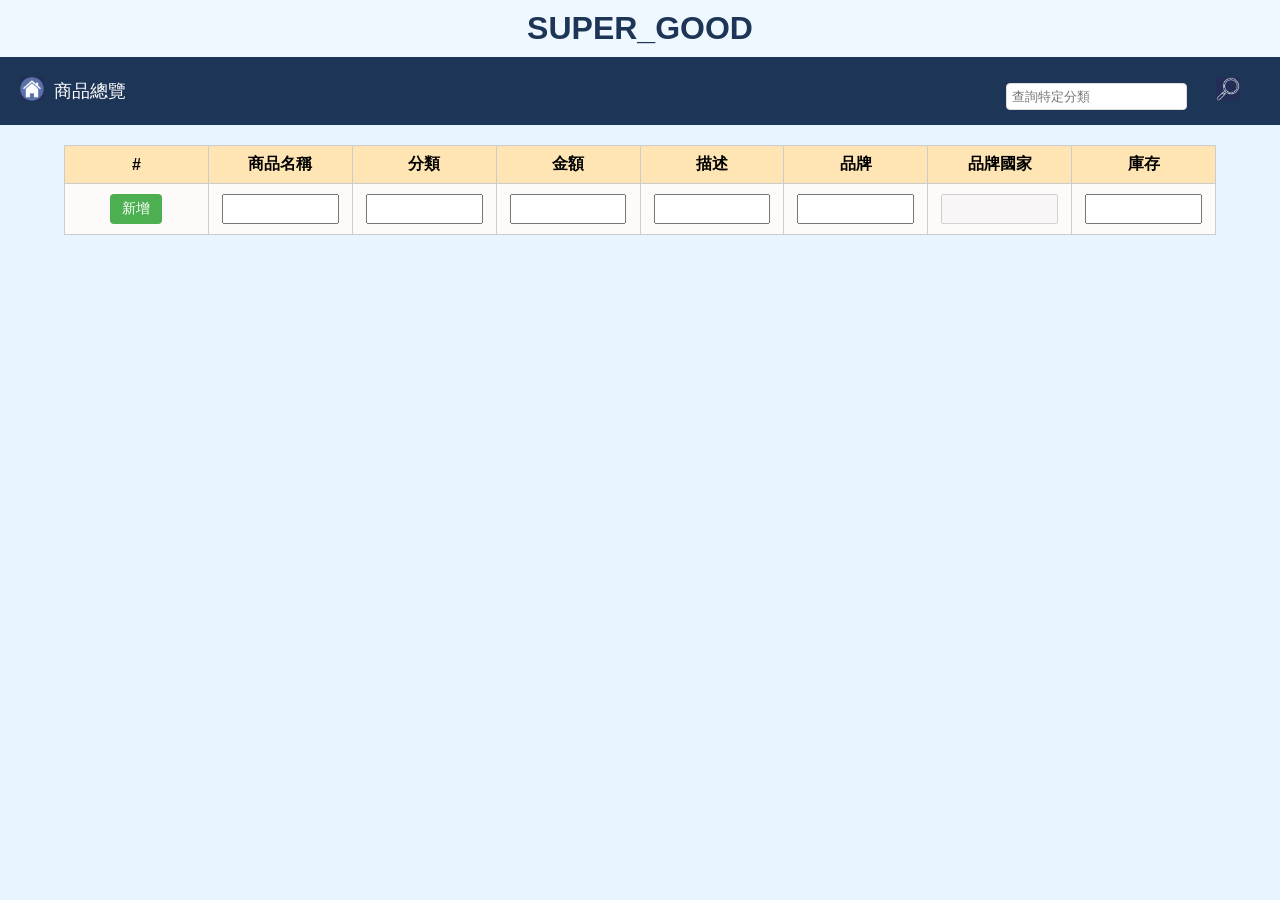
==== frontend/public/add_product.html @ 34a98a84 "12/29 add_project" ====
<!DOCTYPE html>
<html lang="zh-TW">
<head>
    <meta charset="UTF-8">
    <meta name="viewport" content="width=device-width, initial-scale=1.0">
    <title>新增商品</title>
    <link rel="stylesheet" href="css/bootstrap.min.css">
    <link rel="stylesheet" href="css/add_productStyles.css">
    <script>
        // 使用 JavaScript 獲取 URL 查詢參數
        window.onload = function() {
            const urlParams = new URLSearchParams(window.location.search);
            const category = urlParams.get('category') || ''; // 預設值為空字串
            document.querySelector('input[name="category"]').value = category;
        }
    </script>
</head>
<body>
    <div class="header">SUPER_GOOD</div>
    <!-- <div class="container"> -->
    <div class="navbar">
    <div class="home">
        <a href="index.php">
            <img src="img/home.png" alt="首頁圖示">
        </a>
        <a href="product.php">商品總覽</a>
    </div>
    <div class="search-bar">
    <form method="GET" action="product.php">
        <input type="text" name="category" placeholder="查詢特定分類">
        <button type="submit">
            <img src="img/search.png" alt="搜尋圖示">
        </button>
    </form>
</div>

</div>
<div class="container">
        <form id="productForm" method="post" action="http://localhost/goodbuy/backend/api/add_product.php",
        > 
            <table>
                <thead>
                    <tr>
                        <th>#</th>
                        <th>商品名稱</th>
                        <th>分類</th>
                        <th>金額</th>
                        <th>描述</th>
                        <th>品牌</th>
                        <th>品牌國家</th>
                        <th>庫存</th>
                    </tr>
                </thead>
                <tbody>
                    <tr>
                        <td><button type="submit">新增</button></td>
                        <td><input type="text" name="product_name" required></td>
                        <td><input type="text" name="category_name" required></td>
                        <td><input type="number" name="price" step="0.01" required></td>
                        <td><input type="text" name="description"></td>
                        <td><input type="text" name="brand_name" required></td>
                        <td><input type="text" name="brand_country" disabled ="disabled"></td>

                        <!-- <td><input type="text" name="brand_country"></td> -->
                        <td><input type="number" name="quantity" required></td>
                    </tr>
                </tbody>
            </table>
        </form>
    </div>
</div>

<script src="https://code.jquery.com/jquery-3.6.0.min.js"></script>
<script src="js/add_productscript.js" defer></script>
</body>
</html>
---- frontend/public/css/add_productStyles.css ----
body {
    font-family: Arial, sans-serif;
    background-color: #e8f4ff; /* Light blue background */
    margin: 0;
    padding: 0;
}
.header {
    background-color: #f0f8ff;
    text-align: center;
    font-size: 32px;
    font-weight: 900;
    color: #1d3557;
    padding: 10px 0;
    margin: 0;
}
.navbar {
    background-color: #1d3557;
    display: flex;
    align-items: center;
    justify-content: space-between;
    padding: 10px 20px;
}

.navbar .home {
    display: flex;
    align-items: center;
}

.navbar .home img {
    width: 24px;
    height: 24px;
    margin-right: 10px;
}

.navbar .home a {
    color: white;
    font-size: 18px;
    text-decoration: none;
}

.navbar .search-bar {
    display: flex;
    align-items: center;
}

.navbar .search-bar input {
    padding: 5px;
    border: 1px solid #ddd;
    border-radius: 4px;
    margin-right: 5px;
}

.navbar .search-bar button {
    background: none;
    border: none;
    cursor: pointer;
}

.navbar .search-bar button img {
    width: 24px;
    height: 24px;
}

button {
    background-color: #ff8c00; /* Bright orange button */
    border: none;
    padding: 10px 20px;
    color: white;
    font-size: 16px;
    cursor: pointer;
    border-radius: 4px;
}
button:hover {
    background-color: #e67e00; /* Darker orange */
}
.nav-bar {
    background-color: #2c3e50; /* Dark blue */
    padding: 10px;
    color: white;
    display: flex;
    align-items: center;
    justify-content: space-between;
}
.nav-bar a {
    color: white;
    text-decoration: none;
    font-size: 18px;
}
.nav-bar a:hover {
    text-decoration: underline;
}
.add-button-container {
    text-align: left;
    margin: 10px 5%;
}

.add-button {
    padding: 5px 10px;
    font-size: 16px;
    background-color: #4caf50;
    color: white;
    border: none;
    border-radius: 4px;
    cursor: pointer;
}

.add-button:hover {
    opacity: 0.8;
}

.category-count {
    font-size: 14px;
    color: #555;
    margin-left: 10px;
}

table {
    width: 100%; /* 表格寬度設置為 100% */
max-width: 1200px; /* 最大寬度，限制過大表格 */
margin: 20px auto;
border-collapse: collapse;
background-color: #ffffff;
table-layout: fixed; /* 固定表格佈局以均勻分配列寬 */
}

table, th, td {
    border: 1px solid #ccc;
text-align: center;
padding: 8px;
word-wrap: break-word; /* 單元格內容超長時換行 */
white-space: normal; /* 允許內容換行 */        }

th {
    background-color: #ffe5b4;
color: #000;
font-weight: bold;
}
td input {
width: 95%; /* 限制輸入框寬度以避免擠壓表格 */
padding: 5px;
font-size: 14px;
box-sizing: border-box; /* 包括 padding 在內計算寬度 */
}
td button {
width: auto;
padding: 6px 12px;
font-size: 14px;
border: none;
background-color: #4caf50;
color: white;
cursor: pointer;
border-radius: 4px;
}

td button:hover {
background-color: #45a049;
}
td {
    background-color: #FFFAFA ;
    text-align: center;
    padding: 10px;
}

.btn {
    border: none;
    padding: 5px 10px;
    border-radius: 4px;
    cursor: pointer;
}

.btn-edit {
    background-color: #6c757d;
    color: white;
}

.btn-delete {
    background-color: #dc3545;
    color: white;
}

.btn:hover {
    opacity: 0.8;
}
.container {
width: 90%; /* 容器寬度限制 */
margin: 0 auto;
}
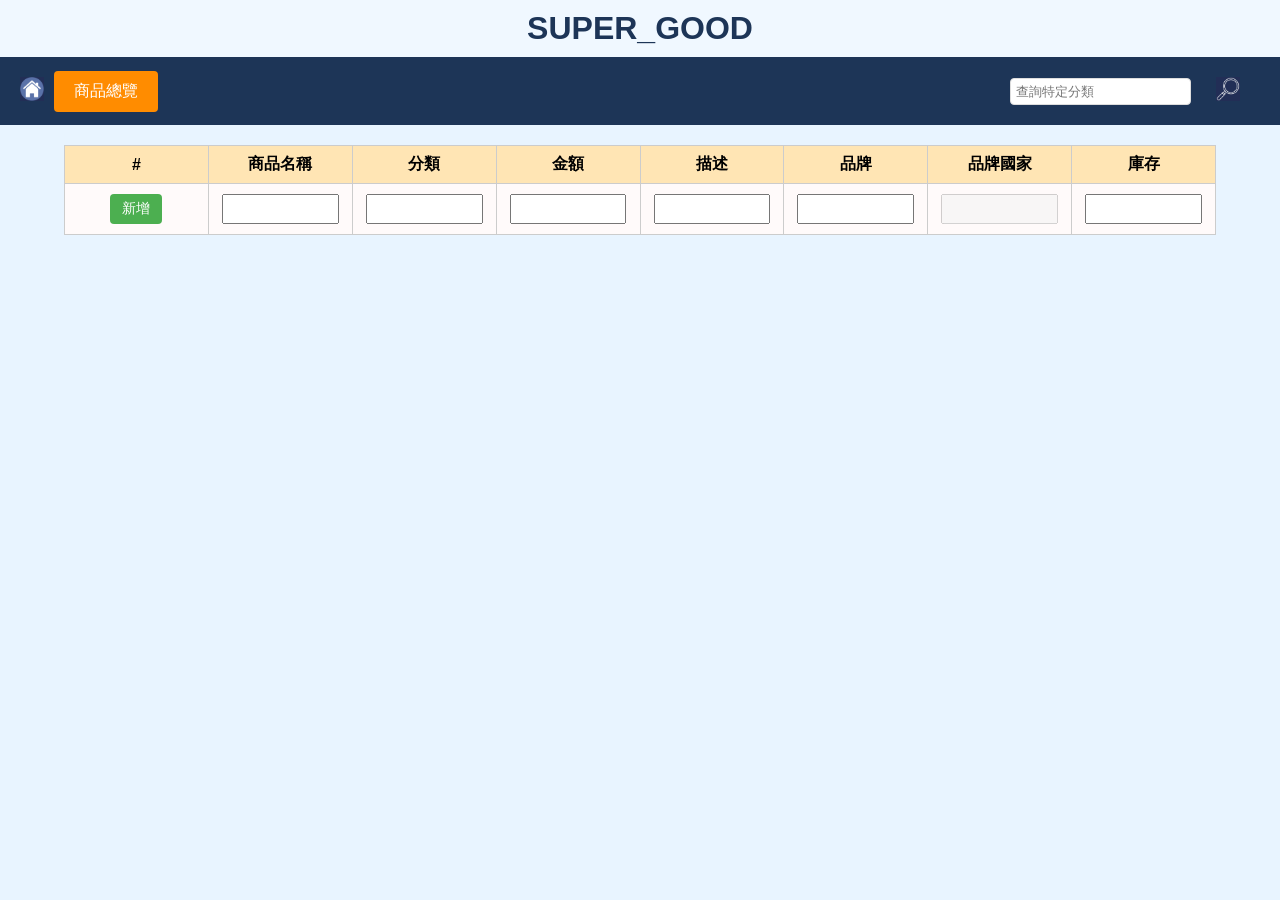
==== commit 892517f3: "update react" ====
--- a/frontend/public/add_product.html
+++ b/frontend/public/add_product.html
@@ -1,45 +1,31 @@
-
-
 <!DOCTYPE html>
 <html lang="zh-TW">
 <head>
     <meta charset="UTF-8">
     <meta name="viewport" content="width=device-width, initial-scale=1.0">
     <title>新增商品</title>
-    <link rel="stylesheet" href="css/bootstrap.min.css">
     <link rel="stylesheet" href="css/add_productStyles.css">
-    <script>
-        // 使用 JavaScript 獲取 URL 查詢參數
-        window.onload = function() {
-            const urlParams = new URLSearchParams(window.location.search);
-            const category = urlParams.get('category') || ''; // 預設值為空字串
-            document.querySelector('input[name="category"]').value = category;
-        }
-    </script>
+
 </head>
 <body>
     <div class="header">SUPER_GOOD</div>
-    <!-- <div class="container"> -->
     <div class="navbar">
-    <div class="home">
-        <a href="index.php">
-            <img src="img/home.png" alt="首頁圖示">
-        </a>
-        <a href="product.php">商品總覽</a>
+        <div class="home">
+            <a href="index.html">
+                <img src="img/home.png" alt="首頁圖示">
+            </a>
+            <button id="productOverviewButton">商品總覽</button>
+        </div>
+        <!-- 搜尋欄 -->
+        <div class="search-bar">
+            <input type="text" placeholder="查詢特定分類">
+            <button>
+                <img src="img/search.png" alt="搜尋圖示">
+            </button>
+        </div>
     </div>
-    <div class="search-bar">
-    <form method="GET" action="product.php">
-        <input type="text" name="category" placeholder="查詢特定分類">
-        <button type="submit">
-            <img src="img/search.png" alt="搜尋圖示">
-        </button>
-    </form>
-</div>
-
-</div>
-<div class="container">
-        <form id="productForm" method="post" action="http://localhost/goodbuy/backend/api/add_product.php",
-        > 
+    <div class="container">
+        <form id="productForm">
             <table>
                 <thead>
                     <tr>
@@ -61,18 +47,14 @@
                         <td><input type="number" name="price" step="0.01" required></td>
                         <td><input type="text" name="description"></td>
                         <td><input type="text" name="brand_name" required></td>
-                        <td><input type="text" name="brand_country" disabled ="disabled"></td>
-
-                        <!-- <td><input type="text" name="brand_country"></td> -->
+                        <td><input type="text" name="brand_country" disabled="disabled"></td>
                         <td><input type="number" name="quantity" required></td>
                     </tr>
                 </tbody>
             </table>
         </form>
     </div>
-</div>
-
-<script src="https://code.jquery.com/jquery-3.6.0.min.js"></script>
-<script src="js/add_productscript.js" defer></script>
+    <script src="https://code.jquery.com/jquery-3.6.0.min.js"></script>
+    <script src="js/add_productscript.js" defer></script>
 </body>
 </html>
